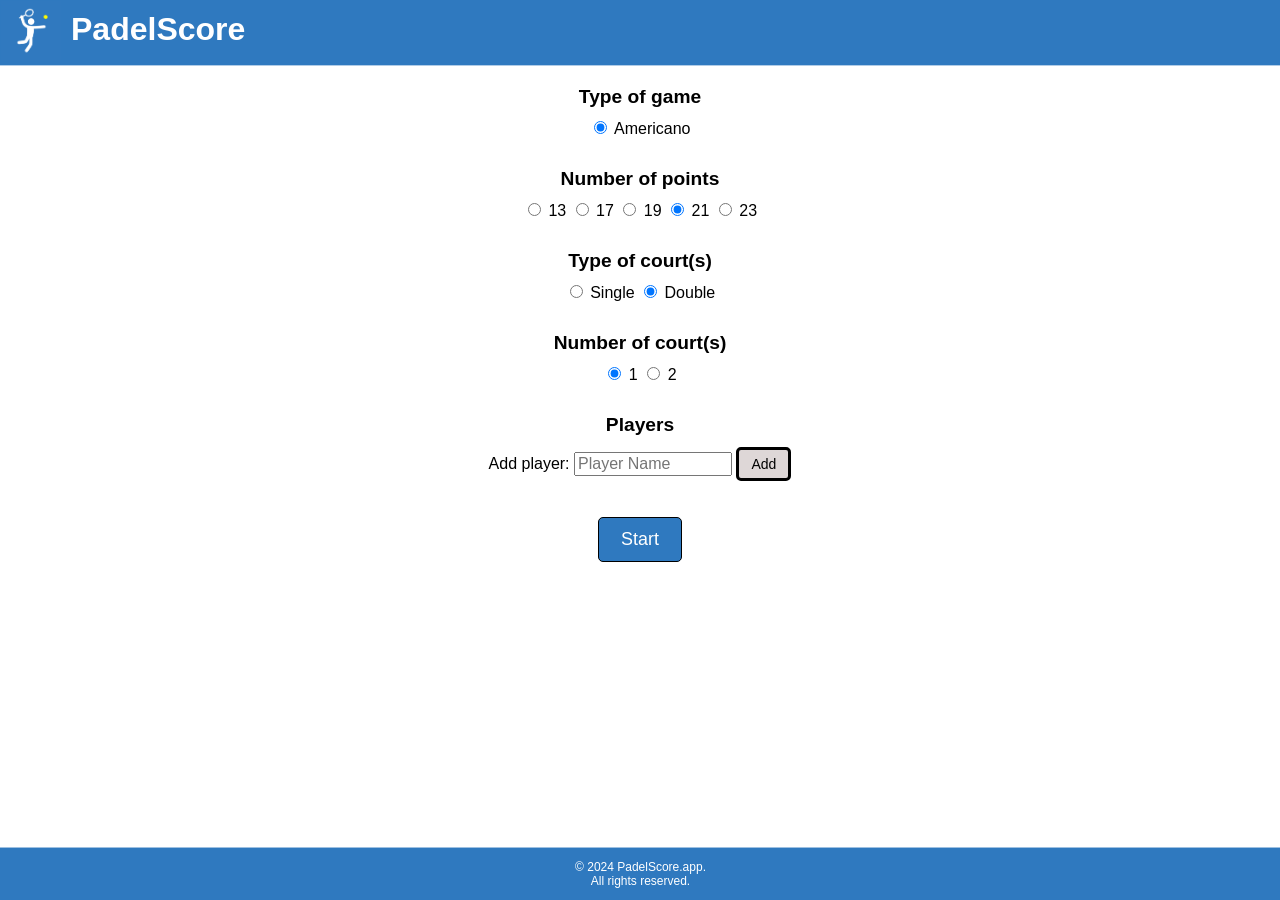
==== index.html @ 456415c7 "Init" ====
<!DOCTYPE html>
<html lang="en">
    <head>
        <meta charset="UTF-8">
        <meta name="viewport" content="width=device-width, initial-scale=1.0">
        <meta name="description" content="Track and manage your Padel games effortlessly with our free web-based app! Perfect for Americano and Mexicano formats.">
        <link rel="icon" href="logo_circular.png" type="image/png">
        <link rel="apple-touch-icon" href="pics/logo.png">
        <link rel="stylesheet" href="css/styles.css">
        <script type="application/ld+json">
            {
              "@context": "https://schema.org",
              "@type": "WebApplication",
              "name": "Padel Score App",
              "url": "https://padelscore.app",
              "description": "A free web application to keep track of padel scores easily and efficiently.",
              "applicationCategory": "GameApplication",
              "operatingSystem": "All", 
              "offers": {
                "@type": "Offer",
                "price": "0.00",
                "priceCurrency": "USD",
                "itemOffered": {
                  "@type": "Service",
                  "serviceType": "Score Tracking for Padel"
                }
              },
              "publisher": {
                "@type": "Organization",
                "name": "PadelScore.app",
                "url": "https://padelscore.app",
                "logo": {
                  "@type": "ImageObject",
                  "url": "https://padelscore.app/logo.png"  // Replace with the actual logo URL
                }
              },
              "potentialAction": {
                "@type": "UseAction",
                "target": "https://padelscore.app",
                "name": "Track Scores"
              }
            }
            </script>
        <title>PadelScore</title>
    </head>
    <body>
        <main>
            <div class="title-container">
                <a href="https://padelscore.app">
                    <img src="pics/logo.png" alt="Padelscore Logo" class="logo">
                </a>
                <a href="https://padelscore.app" class="no-underline">
                    <h1 id="maintitle">PadelScore</h1>
                </a>
                <h2 style="display: none;">Select game setup for you padel match</h2>
            </div>
            <form id="playerForm"></form>
                <fieldset id="type-of-game">
                    <legend class="header">Type of game</legend>
                    <label><input type="radio" value="americano" name="game" checked> Americano</label>
                </fieldset>
                <fieldset id="number-of-points">
                    <legend class="header">Number of points</legend>
                    <label><input type="radio" name="points" value="13"> 13</label>
                    <label><input type="radio" name="points" value="17"> 17</label>
                    <label><input type="radio" name="points" value="19"> 19</label>
                    <label><input type="radio" name="points" value="21" checked> 21</label>
                    <label><input type="radio" name="points" value="23"> 23</label>
                </fieldset>
                <fieldset id="type-of-court">
                    <legend class="header">Type of court(s)</legend>
                    <label><input type="radio" name="court-type" value="single"> Single</label>
                    <label><input type="radio" name="court-type" value="double" checked> Double</label>
                </fieldset>
                <fieldset id="number-of-courts">
                    <legend class="header">Number of court(s)</legend>
                    <label><input type="radio" name="courts" value="1" checked> 1</label>
                    <label><input type="radio" name="courts" value="2"> 2</label>
                    <!--<label><input type="radio" name="courts" value="3"> 3</label>-->
                </fieldset>
                <fieldset id="players">
                    <legend class="header">Players</legend>
                    <div id="playerInputs"></div>
                    <label for="newPlayer">Add player:</label>
                    <input type="text" id="newPlayer" placeholder="Player name" required>
                    <button type="button" id="addButton" onclick="addPlayers()">Add</button>
                    <p id="number-of-players"></p>
                    <!-- Display added player names -->
                    <ul id="playerList"></ul>
                </fieldset>
            </form>
            <div id="errorMessage" style="color: red; display: none;"></div> 
            <div id="startButton-container">
                <!-- Submit button -->
                <button id="startButton" onclick="startGame()">Start</button>
            </div>   
        </main>                
        <div class="bottom-container">
            <p>&copy; 2024 PadelScore.app. <br> All rights reserved.</p>
        </div>
        <script src="js/script.js"></script>
    </body>
</html>
<!---- Eksempelkode med input og lagre i object

    alt 1 - Best å bruke liste også for å bruke tilfeldig spillere til kamp?
function generateLists(names) {
  const result = {};
  names.forEach(name => {
    result[name] = []; // Create an empty array with the current name as the key
  });
  return result;
}

const nameArray = ["Thomas", "Marianne", "Marlene"];
const resultLists = generateLists(nameArray);

console.log(resultLists);

    alt 2
    <!DOCTYPE html>
    <html lang="en">
    <head>
    <meta charset="UTF-8">
    <meta name="viewport" content="width=device-width, initial-scale=1.0">
    <title>User Input to Object</title>
    </head>
    <body>

    <label for="nameInput">Enter Names (comma-separated): </label>
    <input type="text" id="nameInput">
    <button onclick="storeNames()">Submit</button>

    <script>
        function storeNames() {
        const userInput = document.getElementById("nameInput").value;
        const namesArray = userInput.split(',').map(name => name.trim());
        
        const namesObject = {};
        namesArray.forEach(name => {
            namesObject[name] = ''; // You can set a default value or leave it empty
        });

        console.log(namesObject);
        }
    </script>

    </body>
    </html>
-->
---- css/styles.css ----
/* Apply Arial font to all text */
body {
    font-family: 'Aptos', sans-serif;
    background-color: rgb(47, 121, 191);
    display: flex;
    flex-direction: column;
    height: 100vh;
    margin: 0;
    padding-bottom: 40px; /* Adjust this value to the height of your bottom container */
}
/*Trebuchet MS', sans-serif;*/
/* Reset default margin for body and main */
body, main {
    margin: 0;              /* Remove default margins */
    padding: 0;             /* Remove default padding */
}

main {
    background-color: white;
    padding: 0px 0px 0px 0px;
    flex: 1;
}

/* bottom-conatainer */
.bottom-container {
    background: linear-gradient(to top, rgb(47, 121, 191) 98%, white 100%); /* Solid blue with fade at the edge */
    color: white;
    text-align: center;
    padding: 0.5px;
    width: 100%;
    font-size: 12px; /* Smaller font size */
    position: relative;
    bottom: 0; /* Fix to the bottom of the page */
    left: 0; /* Start from the left edge */
}

/* Style for the container */
.title-container {
    display: flex;
    background: linear-gradient(to bottom, rgb(47, 121, 191) 98%, white 100%); /* Solid blue with fade at the edge */
    text-align: center;            /* Center text inside the container */
    padding: 1px;                 /* Add some padding around the title */
    width: 100%;                   /* Set width to 100% to span the entire width */
    left: 50%;              /* Center the container margin: 0 auto;  */
    box-sizing: border-box;        /* Ensures padding is included in width calculation */
}

.logo {
    width: 60px;                   /* Adjust size of the logo */
    height: auto;                  /* Keeps the logo aspect ratio */
    margin-right: 10px;            /* Adds space between logo and title */
}

/* Style for the main title */
#maintitle {
    margin: 0;                  /* Remove default margin */
    font-size: 32px;          /* Set a larger font size for the title */
    color: white; 
    padding: 10px 0px 0px 0px;
}

.no-underline {
    text-decoration: none; /* Removes underline from the link */
    color: inherit;        /* Ensures the link color matches the surrounding text */
}

#playerList {
    list-style: none; /* Removes bullets */
    padding: 0;
    margin: 10px auto; /* Centers the list */
    text-align: center; /* Centers text inside list items */
    width: fit-content; /* Shrinks to fit content, can also use a fixed width */
}

/* All fieldsets */
fieldset {
    padding: 10px; /* Adjust the padding size as needed */
    margin-top: 20px; /* Optional: Add margin to separate fieldsets */
    text-align: center;
    border: none;
}

/* Style for the legend */
fieldset legend {
    font-size: 1.2em;
    font-weight: bold;
    display: inline-block; /* Keeps it positioned within the centered layout */
}

#newPlayer {
    text-transform: capitalize;
    font-size: 16px;
    width: 150px;
}

#addButton {
    font-size: 14px;          /* Increases font size */
    margin-top: 1px; /* Optional: Add margin to separate fieldsets */
    padding: 6px 12px;        /* Adds padding for a larger button */
    background-color: rgb(222, 215, 215);; /* Sets background color to turquoise */
    color: black;              /* Sets text color to white for contrast */
    border: solid;              /* Removes default button border */
    border-radius: 5px;        /* Optional: adds rounded corners */
    cursor: pointer;           /* Shows pointer on hover */
}

#addButton:hover {
    background-color: rgb(200, 196, 196); /* Darker turquoise for hover effect */
}

#startButton {
    display: block;            /* Centers the button in its container */
    margin: 0 auto;            /* Auto margins horizontally center it */
    font-size: 1.12em;          /* Increases font size */
    margin-top: 10px; /* Optional: Add margin to separate fieldsets */
    padding: 11px 22px;        /* Adds padding for a larger button */
    background-color: rgb(47, 121, 191); /* Sets background color to turquoise */
    color: white;              /* Sets text color to white for contrast */
    border: solid 1px black;              /* Removes default button border */
    border-radius: 5px;        /* Optional: adds rounded corners */
    cursor: pointer;           /* Shows pointer on hover */
}


#startButton:hover {
    background-color: rgb(34, 87, 200); /* Darker turquoise for hover effect */
}

#errorMessage {
    padding: 10px; /* Adjust the padding size as needed */
    margin-bottom: 5px; /* Optional: Add margin to separate fieldsets */
    text-align: center;
    border: none;
}
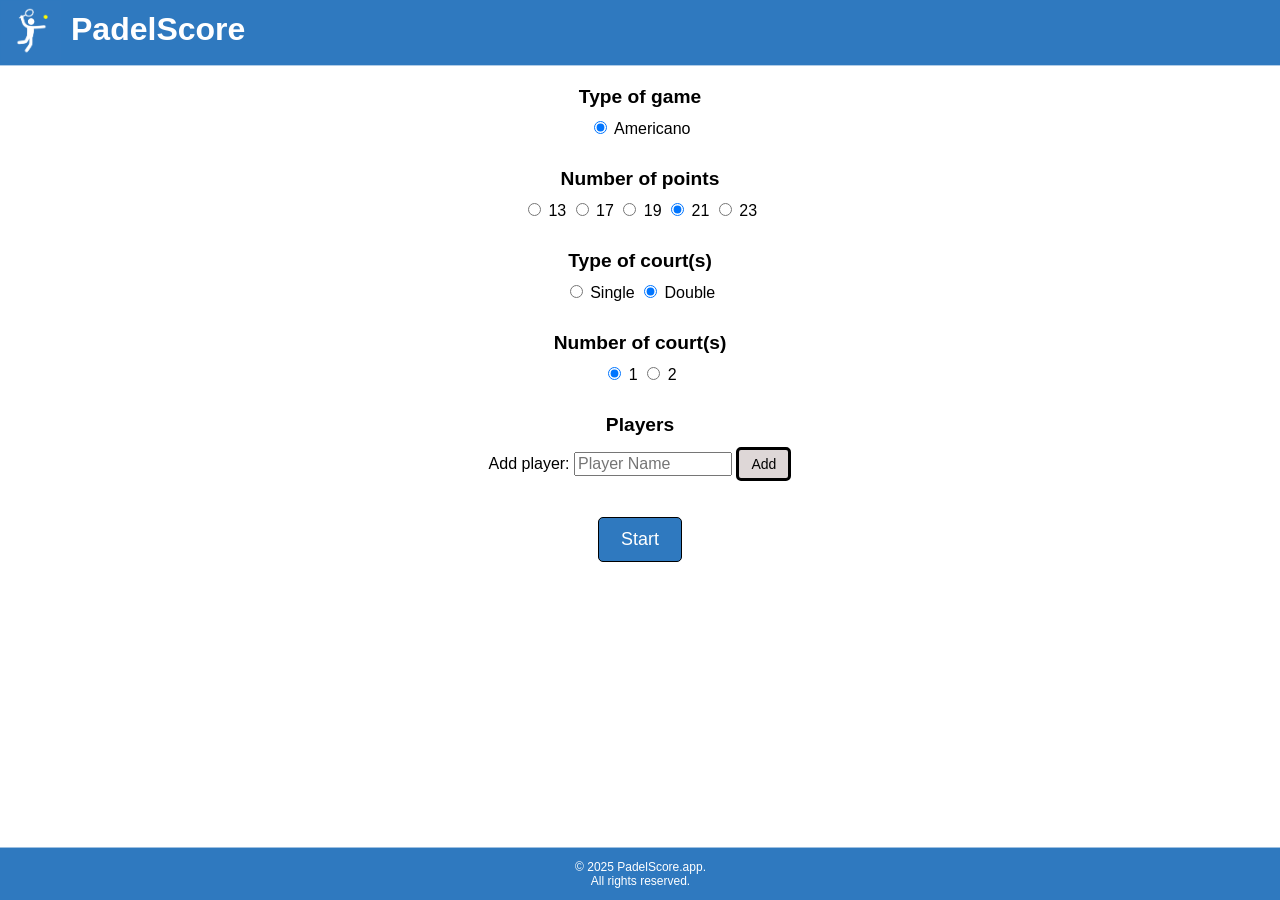
==== commit 3e4c4a3a: "update" ====
--- a/index.html
+++ b/index.html
@@ -96,7 +96,7 @@
             </div>   
         </main>                
         <div class="bottom-container">
-            <p>&copy; 2024 PadelScore.app. <br> All rights reserved.</p>
+            <p>&copy; 2025 PadelScore.app. <br> All rights reserved.</p>
         </div>
         <script src="js/script.js"></script>
     </body>
